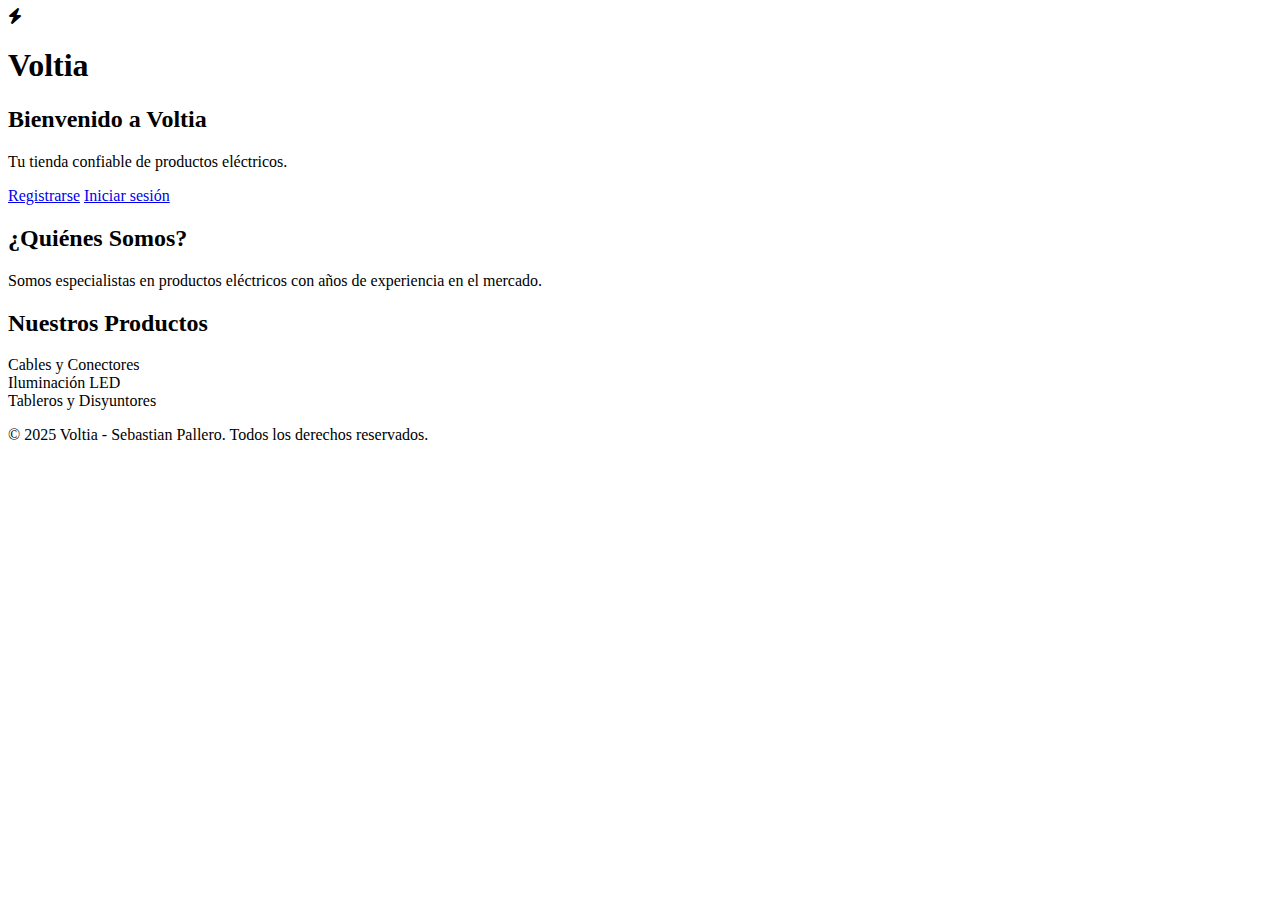
==== src/main/resources/templates/index.html @ eb3a4b17 "Feat: Add controllers and HTML" ====
<!DOCTYPE html>
<html lang="es">
<head>
    <meta charset="UTF-8">
    <meta name="viewport" content="width=device-width, initial-scale=1.0">
    <link rel="stylesheet" href="https://cdnjs.cloudflare.com/ajax/libs/font-awesome/6.4.2/css/all.min.css">
    <link href="https://fonts.googleapis.com/css2?family=Poppins:wght@300;400;700&display=swap" rel="stylesheet">
    <link rel="stylesheet" href="/css/index.css">
    <title>Voltia</title>
</head>
<body>
    <header>
        <nav>
            <div class="logo-container">
                <i class="fas fa-bolt"></i>
            </div>
            <h1>Voltia</h1>
        </nav>
    </header>

    <main>
        <section class="hero">
            <h2>Bienvenido a Voltia</h2>
            <p>Tu tienda confiable de productos eléctricos.</p>
            <div class="buttons">
                <a href="/auth/register" class="btn">Registrarse</a>
                <a href="/auth/login" class="btn">Iniciar sesión</a>
            </div>
        </section>

        <section class="about">
            <h2>¿Quiénes Somos?</h2>
            <p>Somos especialistas en productos eléctricos con años de experiencia en el mercado.</p>
        </section>

        <section class="products">
            <h2>Nuestros Productos</h2>
            <div class="product-list">
                <div class="product-item">Cables y Conectores</div>
                <div class="product-item">Iluminación LED</div>
                <div class="product-item">Tableros y Disyuntores</div>
            </div>
        </section>
    </main>
    <footer>
        <p>&copy; 2025 Voltia - Sebastian Pallero. Todos los derechos reservados.</p>
    </footer>
</body>
</html>
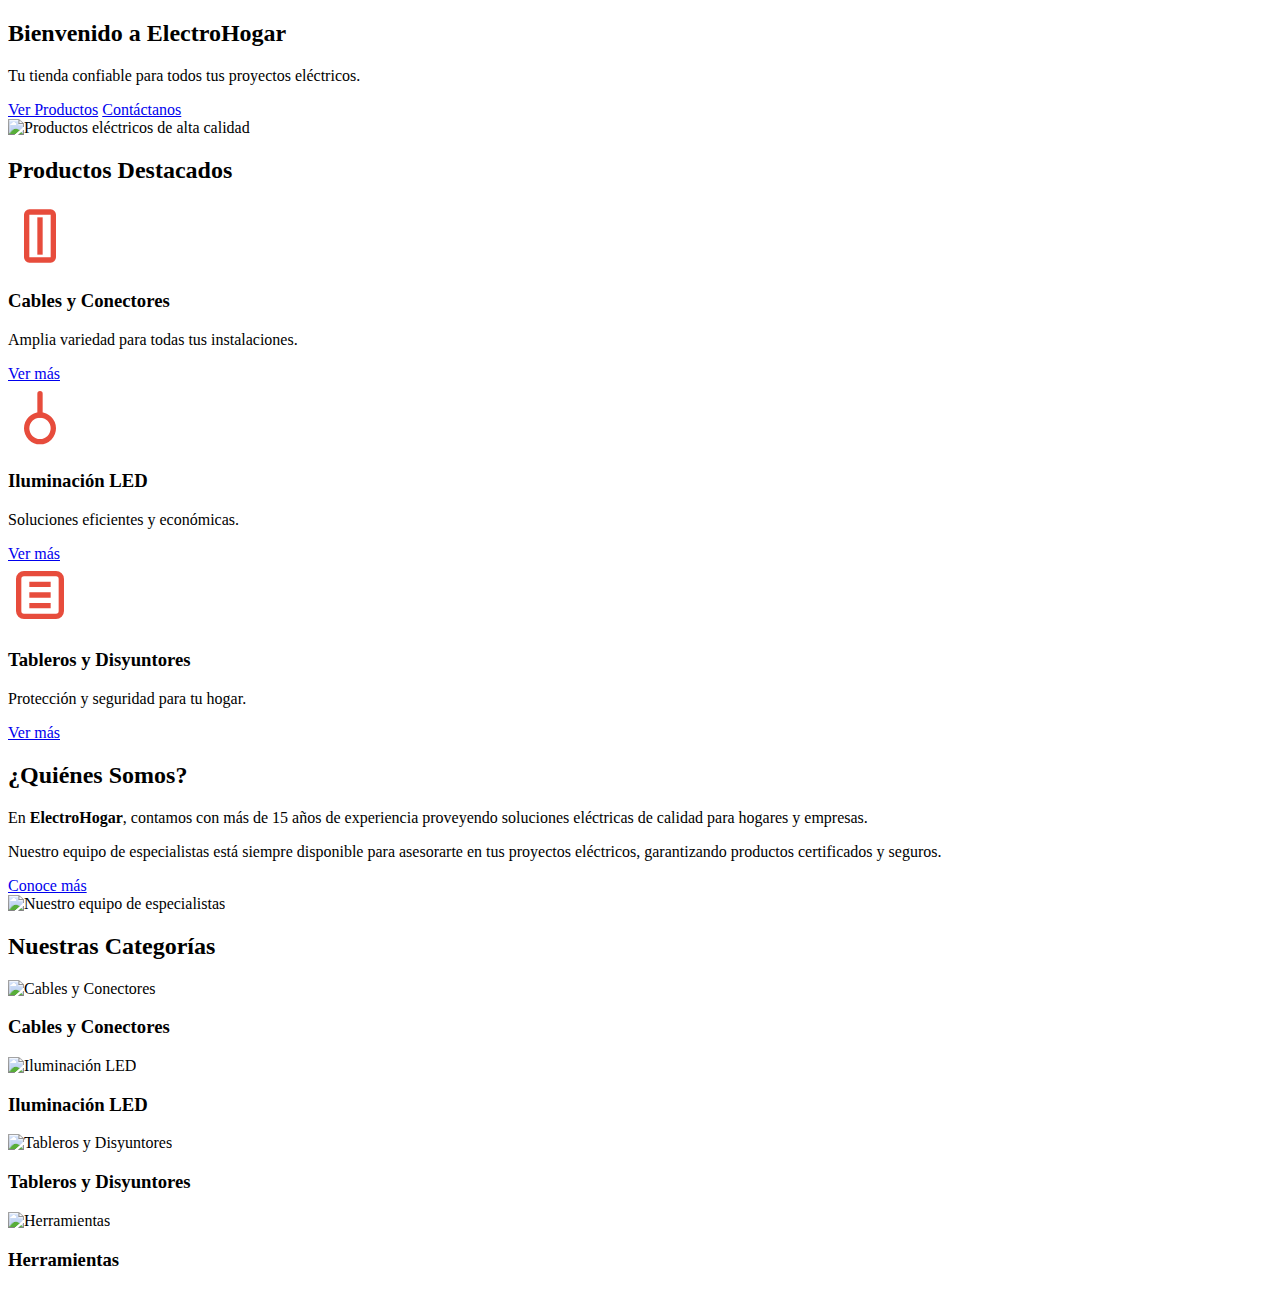
==== commit a1580056: "Feat: New CSS styles and Refactor HTML" ====
--- a/src/main/resources/templates/index.html
+++ b/src/main/resources/templates/index.html
@@ -4,46 +4,109 @@
     <meta charset="UTF-8">
     <meta name="viewport" content="width=device-width, initial-scale=1.0">
     <link rel="stylesheet" href="https://cdnjs.cloudflare.com/ajax/libs/font-awesome/6.4.2/css/all.min.css">
-    <link href="https://fonts.googleapis.com/css2?family=Poppins:wght@300;400;700&display=swap" rel="stylesheet">
+    <link href="https://fonts.googleapis.com/css2?family=Oswald:wght@400;700&family=Rajdhani:wght@400;600&display=swap" rel="stylesheet">
     <link rel="stylesheet" href="/css/index.css">
-    <title>Voltia</title>
+    <link rel="stylesheet" href="/css/header.css">
+    <title>ElectroHogar</title>
 </head>
 <body>
-    <header>
-        <nav>
-            <div class="logo-container">
-                <i class="fas fa-bolt"></i>
-            </div>
-            <h1>Voltia</h1>
-        </nav>
-    </header>
-
+    <header th:replace="~{fragments/header :: header}"></header>
     <main>
         <section class="hero">
-            <h2>Bienvenido a Voltia</h2>
-            <p>Tu tienda confiable de productos eléctricos.</p>
-            <div class="buttons">
-                <a href="/auth/register" class="btn">Registrarse</a>
-                <a href="/auth/login" class="btn">Iniciar sesión</a>
+            <div class="hero-content">
+                <h2>Bienvenido a <span>Electro</span>Hogar</h2>
+                <p>Tu tienda confiable para todos tus proyectos eléctricos.</p>
+                <div class="hero-buttons">
+                    <a href="/productos" class="btn btn-primary">Ver Productos</a>
+                    <a href="/contacto" class="btn btn-outline">Contáctanos</a>
+                </div>
+            </div>
+            <div class="hero-image">
+                <img src="../img/electrico.jpg" alt="Productos eléctricos de alta calidad">
             </div>
         </section>
-
+        
+        <section class="destacados">
+            <h2 class="section-title">Productos <span>Destacados</span></h2>
+            <div class="featured-grid">
+                <div class="feature-card">
+                    <div class="feature-icon">
+                        <svg xmlns="http://www.w3.org/2000/svg" viewBox="0 0 24 24" width="64" height="64">
+                            <path d="M8 2a2 2 0 0 0-2 2v16a2 2 0 0 0 2 2h8a2 2 0 0 0 2-2V4a2 2 0 0 0-2-2H8zm0 2h8v16H8V4z" fill="#e74c3c"/>
+                            <path d="M12 5v14" stroke="#e74c3c" stroke-width="2"/>
+                        </svg>
+                    </div>
+                    <h3>Cables y Conectores</h3>
+                    <p>Amplia variedad para todas tus instalaciones.</p>
+                    <a href="#" class="btn-link">Ver más</a>
+                </div>
+                <div class="feature-card">
+                    <div class="feature-icon">
+                        <svg xmlns="http://www.w3.org/2000/svg" viewBox="0 0 24 24" width="64" height="64">
+                            <path d="M12 3a1 1 0 0 1 1 1v8a1 1 0 0 1-2 0V4a1 1 0 0 1 1-1z" fill="#e74c3c"/>
+                            <circle cx="12" cy="17" r="5" fill="none" stroke="#e74c3c" stroke-width="2"/>
+                        </svg>
+                    </div>
+                    <h3>Iluminación LED</h3>
+                    <p>Soluciones eficientes y económicas.</p>
+                    <a href="#" class="btn-link">Ver más</a>
+                </div>
+                <div class="feature-card">
+                    <div class="feature-icon">
+                        <svg xmlns="http://www.w3.org/2000/svg" viewBox="0 0 24 24" width="64" height="64">
+                            <rect x="4" y="4" width="16" height="16" rx="2" fill="none" stroke="#e74c3c" stroke-width="2"/>
+                            <path d="M8 8h8M8 12h8M8 16h8" stroke="#e74c3c" stroke-width="2"/>
+                        </svg>
+                    </div>
+                    <h3>Tableros y Disyuntores</h3>
+                    <p>Protección y seguridad para tu hogar.</p>
+                    <a href="#" class="btn-link">Ver más</a>
+                </div>
+            </div>
+        </section>
+        
         <section class="about">
-            <h2>¿Quiénes Somos?</h2>
-            <p>Somos especialistas en productos eléctricos con años de experiencia en el mercado.</p>
+            <div class="about-content">
+                <h2 class="section-title">¿Quiénes <span>Somos</span>?</h2>
+                <p>En <strong>ElectroHogar</strong>, contamos con más de 15 años de experiencia proveyendo soluciones eléctricas de calidad para hogares y empresas.</p>
+                <p>Nuestro equipo de especialistas está siempre disponible para asesorarte en tus proyectos eléctricos, garantizando productos certificados y seguros.</p>
+                <a href="/nosotros" class="btn btn-outline">Conoce más</a>
+            </div>
+            <div class="about-image">
+                <img src="../img/about.jpg" alt="Nuestro equipo de especialistas">
+            </div>
         </section>
-
-        <section class="products">
-            <h2>Nuestros Productos</h2>
-            <div class="product-list">
-                <div class="product-item">Cables y Conectores</div>
-                <div class="product-item">Iluminación LED</div>
-                <div class="product-item">Tableros y Disyuntores</div>
+        
+        <section class="categorias">
+            <h2 class="section-title">Nuestras <span>Categorías</span></h2>
+            <div class="category-grid">
+                <div class="category-card">
+                    <div class="category-image">
+                        <img src="../img/electric-cables.jpg" alt="Cables y Conectores">
+                    </div>
+                    <h3>Cables y Conectores</h3>
+                </div>
+                <div class="category-card">
+                    <div class="category-image">
+                        <img src="../img/led.jpg" alt="Iluminación LED">
+                    </div>
+                    <h3>Iluminación LED</h3>
+                </div>
+                <div class="category-card">
+                    <div class="category-image">
+                        <img src="../img/tableros.jpg" alt="Tableros y Disyuntores">
+                    </div>
+                    <h3>Tableros y Disyuntores</h3>
+                </div>
+                <div class="category-card">
+                    <div class="category-image">
+                        <img src="../img/tools.jpg" alt="Herramientas">
+                    </div>
+                    <h3>Herramientas</h3>
+                </div>
             </div>
         </section>
     </main>
-    <footer>
-        <p>&copy; 2025 Voltia - Sebastian Pallero. Todos los derechos reservados.</p>
-    </footer>
+    <footer th:replace="~{fragments/footer :: footer}"></footer>
 </body>
 </html>
